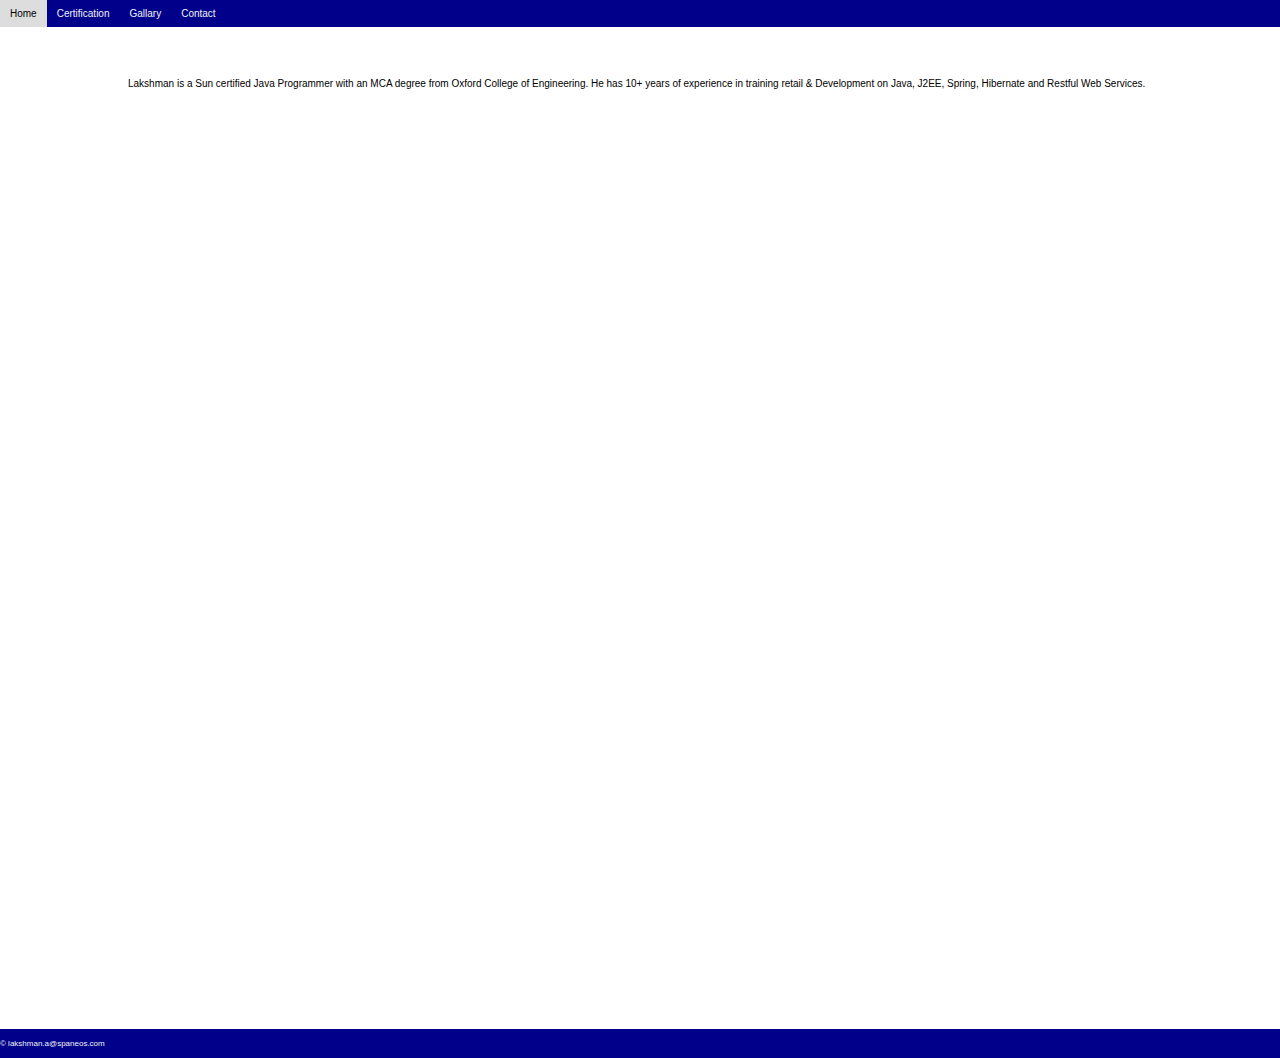
==== index.html @ 1187aa9e "message" ====
<!DOCTYPE html>
<html>
    <head>
        <title>CSS Layout</title>
        <style>
       * {
            box-sizing: border-box;
            font-family: Arial, Helvetica, sans-serif;
        }
        
       
        html,body {
            margin: 0;
            font-family: Arial, Helvetica, sans-serif;
            height: 100%;
           
        }
        /* Style the top navigation bar */
        .topnav {
               overflow: hidden;
               background-color: darkblue;
        }
            
        /* Style the topnav links */
        .topnav a {
                float: left;
                display: block;
                color: #f2f2f2;
                text-align: center;
                padding: 8px 10px;
                text-decoration: none;
                font-size: 10px;
         }
        
                
        /* Change color on hover */
       .topnav a:hover {
           background-color: #ddd;
           color: black;
        }
        
        .content{
            margin: 4% 10% 4% 10%;
            height: 100%;
            font-size: 10px;
        }
        
        .footer{
              
                background-color: darkblue;
                color: #f2f2f2;
                padding-top: 2px;
                padding-bottom: 2px;
                font-size: 8px;
         }

        
        </style>
    </head>
    <body>
    
 
<div class="topnav">
  <a href="#">Home</a>
  <a href="#">Certification</a>
  <a href="#">Gallary</a>
    <a href="#">Contact</a>
</div>

<div class="content">
    <p> Lakshman is a Sun certified Java Programmer with an MCA degree from Oxford College of Engineering. He has 10+ years of experience in training retail & Development on Java, J2EE, Spring, Hibernate and Restful Web Services.</p>
</div>

<div class="footer">
  <p>&copy; lakshman.a@spaneos.com</p>
</div>
    
    </body>
</html>
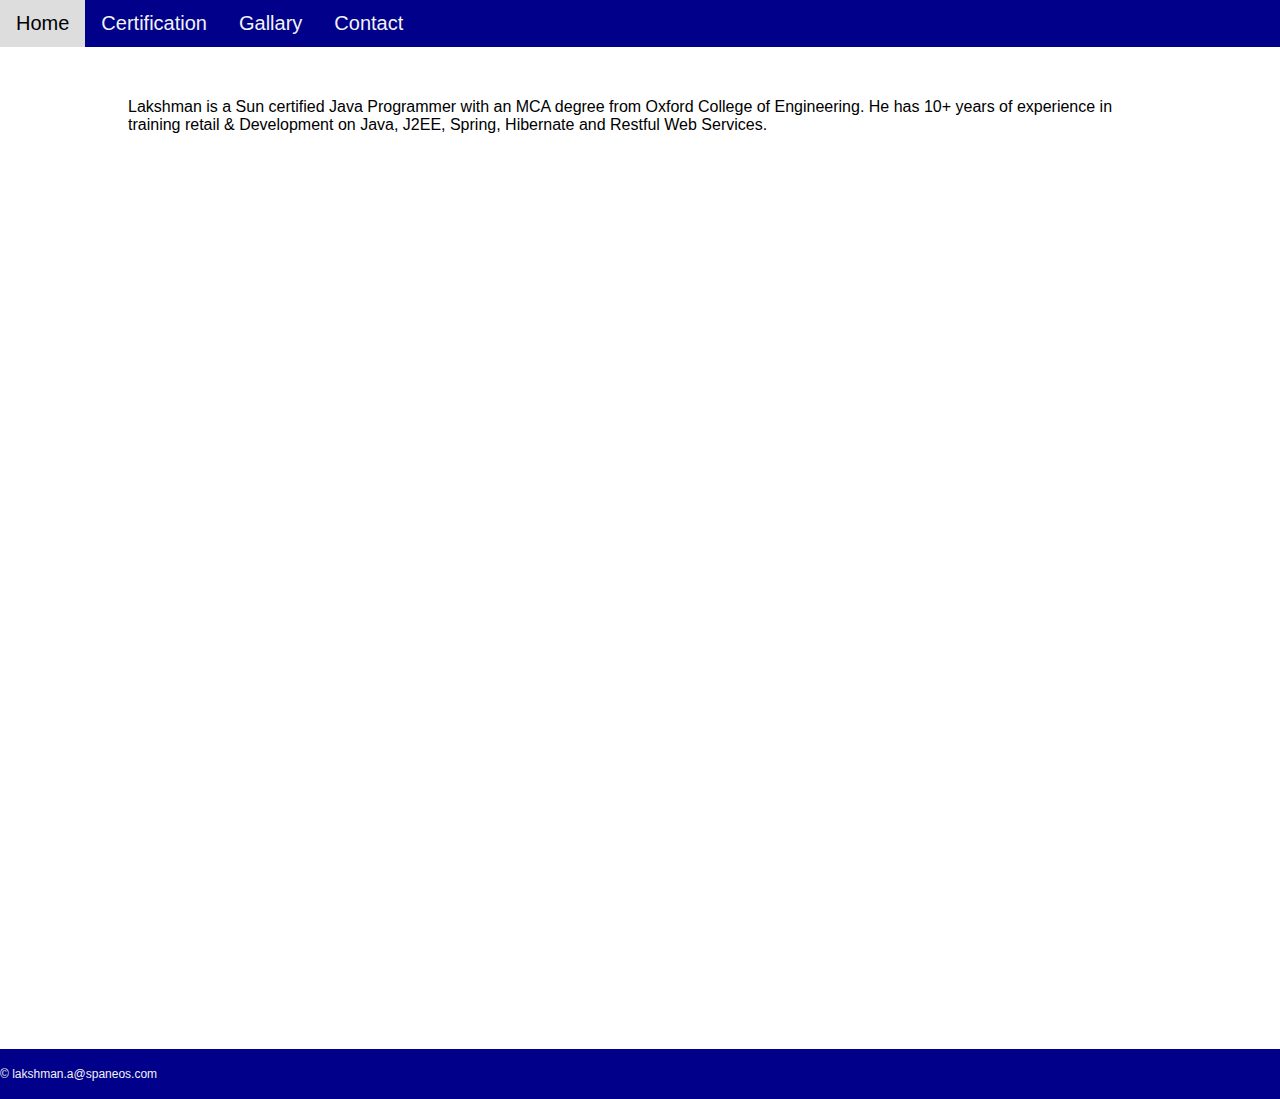
==== commit 7fb8a29e: "Added links to all the pages" ====
--- a/index.html
+++ b/index.html
@@ -2,69 +2,17 @@
 <html>
     <head>
         <title>CSS Layout</title>
-        <style>
-       * {
-            box-sizing: border-box;
-            font-family: Arial, Helvetica, sans-serif;
-        }
-        
-       
-        html,body {
-            margin: 0;
-            font-family: Arial, Helvetica, sans-serif;
-            height: 100%;
-           
-        }
-        /* Style the top navigation bar */
-        .topnav {
-               overflow: hidden;
-               background-color: darkblue;
-        }
-            
-        /* Style the topnav links */
-        .topnav a {
-                float: left;
-                display: block;
-                color: #f2f2f2;
-                text-align: center;
-                padding: 8px 10px;
-                text-decoration: none;
-                font-size: 10px;
-         }
-        
-                
-        /* Change color on hover */
-       .topnav a:hover {
-           background-color: #ddd;
-           color: black;
-        }
-        
-        .content{
-            margin: 4% 10% 4% 10%;
-            height: 100%;
-            font-size: 10px;
-        }
-        
-        .footer{
-              
-                background-color: darkblue;
-                color: #f2f2f2;
-                padding-top: 2px;
-                padding-bottom: 2px;
-                font-size: 8px;
-         }
-
-        
-        </style>
+        <link rel="stylesheet" href="css/main.css">
+      
     </head>
     <body>
     
  
 <div class="topnav">
   <a href="#">Home</a>
-  <a href="#">Certification</a>
-  <a href="#">Gallary</a>
-    <a href="#">Contact</a>
+  <a href="certificates.html">Certification</a>
+  <a href="gallary.html">Gallary</a>
+    <a href="contact.html">Contact</a>
 </div>
 
 <div class="content">
--- a/css/main.css
+++ b/css/main.css
@@ -0,0 +1,57 @@
+* {
+    box-sizing: border-box;
+    font-family: Arial, Helvetica, sans-serif;
+}
+
+
+html,body {
+    margin: 0;
+    font-family: Arial, Helvetica, sans-serif;
+    height: 100%;
+
+}
+/* Style the top navigation bar */
+.topnav {
+       overflow: hidden;
+       background-color: darkblue;
+}
+
+/* Style the topnav links */
+.topnav a {
+        float: left;
+        display: block;
+        color: #f2f2f2;
+        text-align: center;
+        padding: 12px 16px;
+        text-decoration: none;
+        font-size: 20px;
+ }
+
+
+/* Change color on hover */
+.topnav a:hover {
+   background-color: #ddd;
+   color: black;
+}
+
+.content{
+    margin: 4% 10% 4% 10%;
+    height: 100%;
+    font-size: 16px;
+}
+
+.footer{
+
+        background-color: darkblue;
+        color: #f2f2f2;
+        padding-top: 6px;
+        padding-bottom:6px;
+        font-size: 12px;
+ }
+
+
+
+
+
+
+
